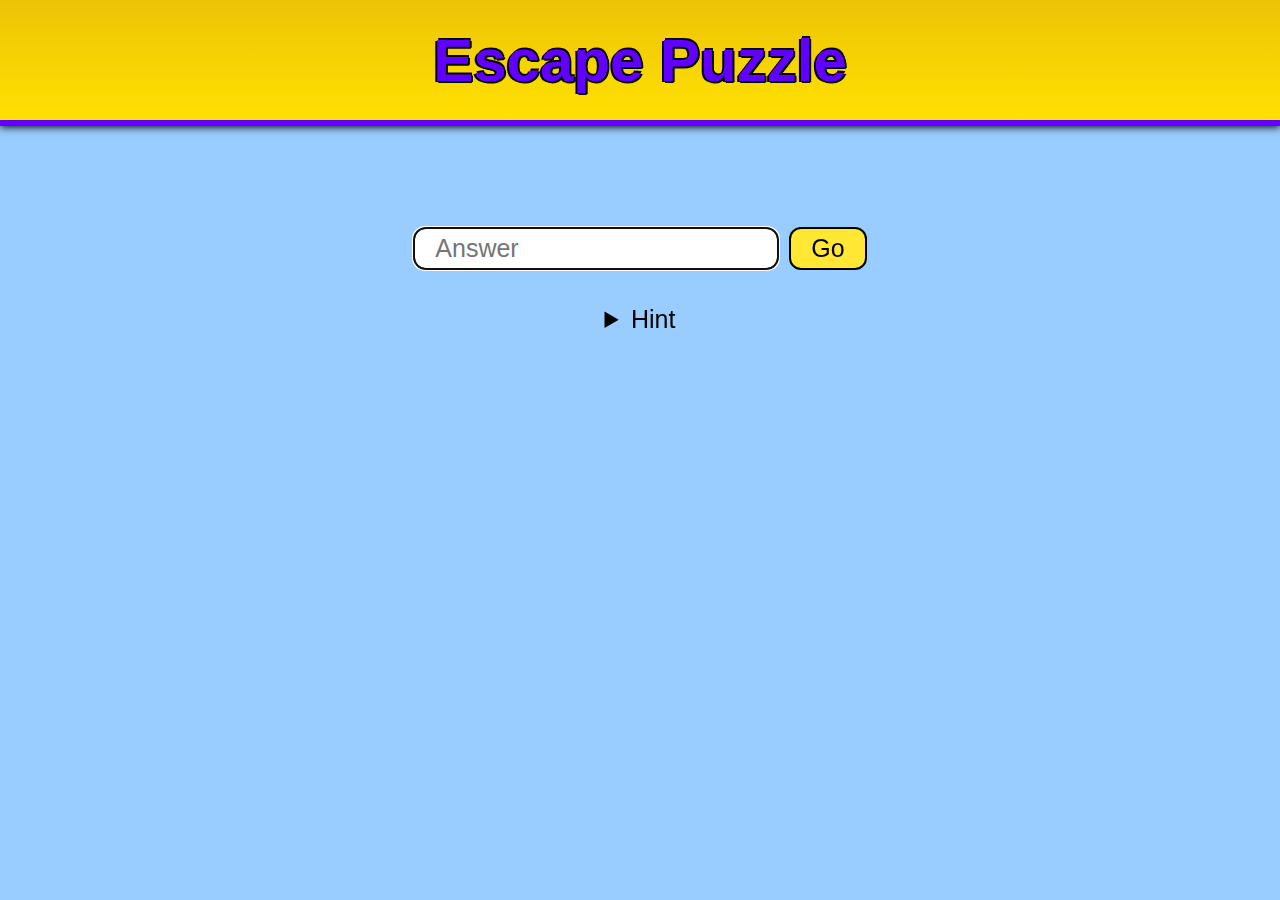
==== conundrum.html @ 5b073604 "Add files via upload" ====
<!DOCTYPE html>
<html lang="en">
<head>
    <meta charset="UTF-8">
    <meta name="viewport" content="width=device-width, initial-scale=1.0">
    <link rel="stylesheet" href="styles.css">
    <script src="backgroundColor.js" defer></script>
    <title>Escape Puzzle 9</title>
</head>
<body>
    <div id="header">
        <h1>Escape Puzzle</h1>
    </div>
    <div id="puzzle">
        <img src="/images/puzzle9.png" alt="">
        <div id="answerDiv">
            <input type="text" name="answer" id="answer" placeholder="Answer" autofocus>
            <button onclick="checkAnswer()">Go</button>
        </div>
        <p id="resultMessage"></p>
    </div>
    <div id="hintDiv">
        <details>
            <summary>Hint</summary>
            <p>Maybe converting the numbers to something else might help.</p>
        </details>
    </div>
    <div id="easterEgg">
        <img src="/images/puzzle.png" alt="">
    </div>
    
    <script>
        function checkAnswer() {
            var userInput = document.getElementById('answer').value.toLowerCase();
            var resultMessageElement = document.getElementById('resultMessage');
    
            if (userInput === "brain-teaser") {
                window.location.href = "brainteaser.html";
            } else {
                resultMessageElement.textContent = "Incorrect answer. Try again!";
            }
        }

        var easterEggImage = document.getElementById('easterEgg');

            // Add click event listener to the image
            easterEggImage.addEventListener('click', function() {
                    incrementCounter();
                });

        // Generate a random rotation angle between 0 and 360 degrees
        var randomRotation = Math.floor(Math.random() * 360);

        // Set the rotation angle as a CSS variable
        easterEggImage.style.setProperty('--rotation', randomRotation);

        function incrementCounter() {
            // Retrieve the current counter value from local storage
            var currentCounter = localStorage.getItem('EasterEgg9') || 0;

            // Update the counter value in local storage
            localStorage.setItem('EasterEgg9', true);
        }
        
        // Add event listener for Enter key
        document.addEventListener('keydown', function(event) {
            if (event.key === 'Enter') {
                checkAnswer();
            }
        });
    </script>
    <script>
        document.addEventListener('DOMContentLoaded', function() {
            setBackgroundColor();
            setRandomPosition(280, 700, "invert(68%) sepia(89%) saturate(399%) hue-rotate(182deg) brightness(102%) contrast(105%)");
        });
    </script>
</body>
</html>
---- styles.css ----
html {
    background-color: #ffe100;
    width: 100%;
    height: 100%;
}

body {
    font-family: Arial, Helvetica, sans-serif;
    font-size: 18px;
    background-color: var(--puzzle-background);
    height: 100%;
    margin: 0;
}

#header {
    background: linear-gradient(#edc307, #ffe100);
    height: 120px;
    border-bottom: 6px solid #6100ff; 
    box-shadow: black 0px 1px 8px;
    display: flex;
    align-items: center;
}

h1 {
    margin: auto;
    color: #6100ff;
    font-size: 60px;
    text-shadow: -2px 1px black, 1px 2px black, 2px 1px black, 1px -2px black;
}

button {
    cursor: pointer;
}

#startBtn {
    text-align: center;
    margin-top: 80px;
}

#startBtn button{
    font-size: 30px;
    padding: 10px 40px;
    border-radius: 15px;
    border: black 2px solid;
    background-color: #ffe733;
}

#startBtn button:hover{
    background-color: #ffed66; 
}

#hintDiv {
    margin: 35px;
    text-align: center;
}

#hintDiv summary{
    font-size: 25px;
    cursor: pointer;
}

#puzzle {
    text-align: center;
    margin-top: 40px;
}

#puzzle img{
    width: 25%;
    border-radius: 8px;
}

#answerDiv {
    display: flex;
    align-items: center;
    justify-content: center;
    margin-top: 40px;
}

#puzzle button{
    font-size: 25px;
    padding: 5px 20px;
    border-radius: 12px;
    border: black 2px solid;
    background-color: #ffe733;
    margin-left: 10px;
}

#puzzle button:hover{
    background-color: #ffed66;
}

#answer {
    font-size: 25px;
    padding: 5px 20px;
    border-radius: 12px;
    border: black 2px solid;
}

#congratulationsDiv {
    text-align: center;
    margin-top: 150px;
    font-size: 30px;
}

#easterEgg img{
    position: absolute;
    width: 3.5%;
    cursor: pointer;
    opacity: 50%;
    transform: rotate(calc(var(--rotation) * 1deg));
}
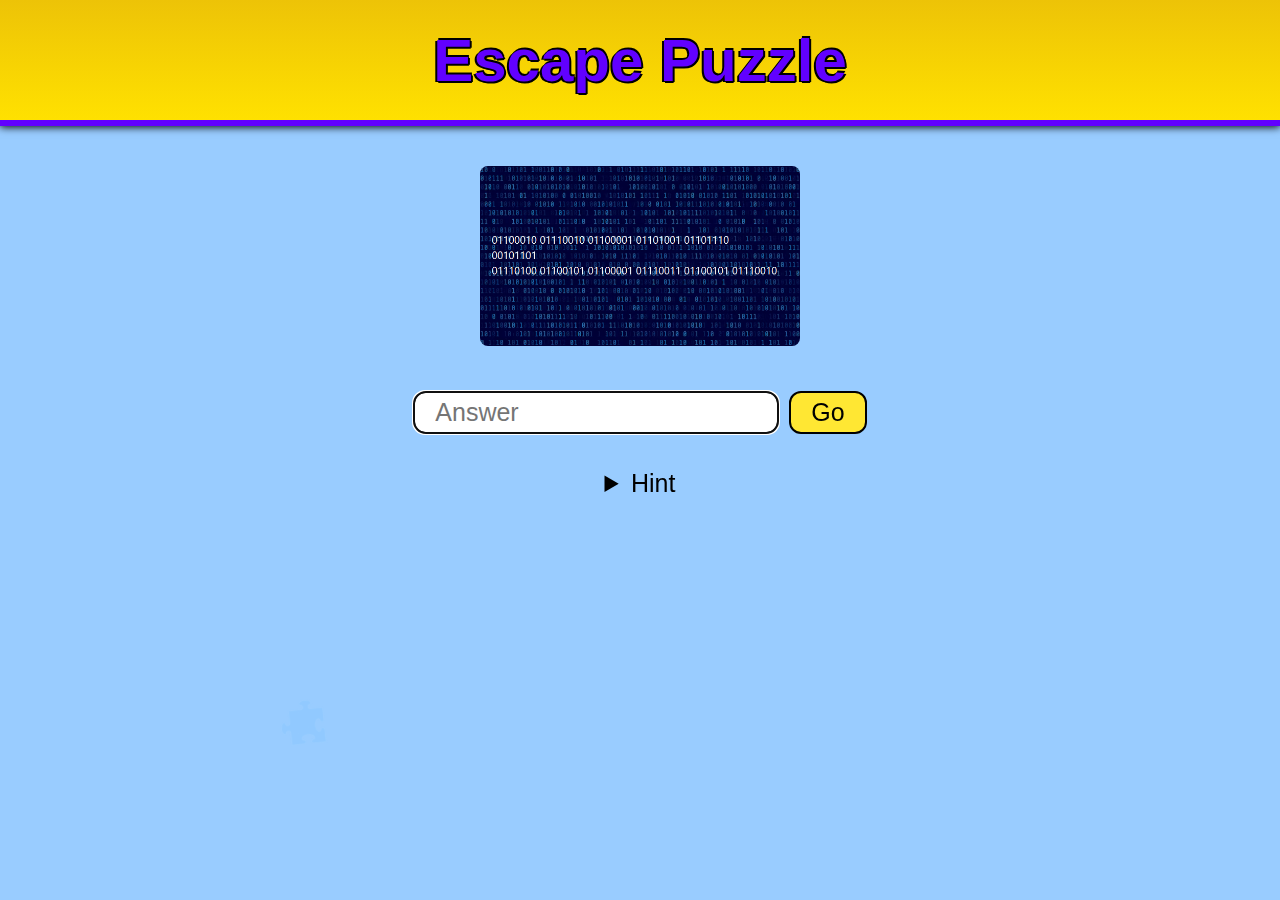
==== commit 76b261b2: "Updated Images path" ====
--- a/conundrum.html
+++ b/conundrum.html
@@ -12,7 +12,7 @@
         <h1>Escape Puzzle</h1>
     </div>
     <div id="puzzle">
-        <img src="/images/puzzle9.png" alt="">
+        <img src="images/puzzle9.png" alt="">
         <div id="answerDiv">
             <input type="text" name="answer" id="answer" placeholder="Answer" autofocus>
             <button onclick="checkAnswer()">Go</button>
@@ -26,7 +26,7 @@
         </details>
     </div>
     <div id="easterEgg">
-        <img src="/images/puzzle.png" alt="">
+        <img src="images/puzzle.png" alt="">
     </div>
     
     <script>
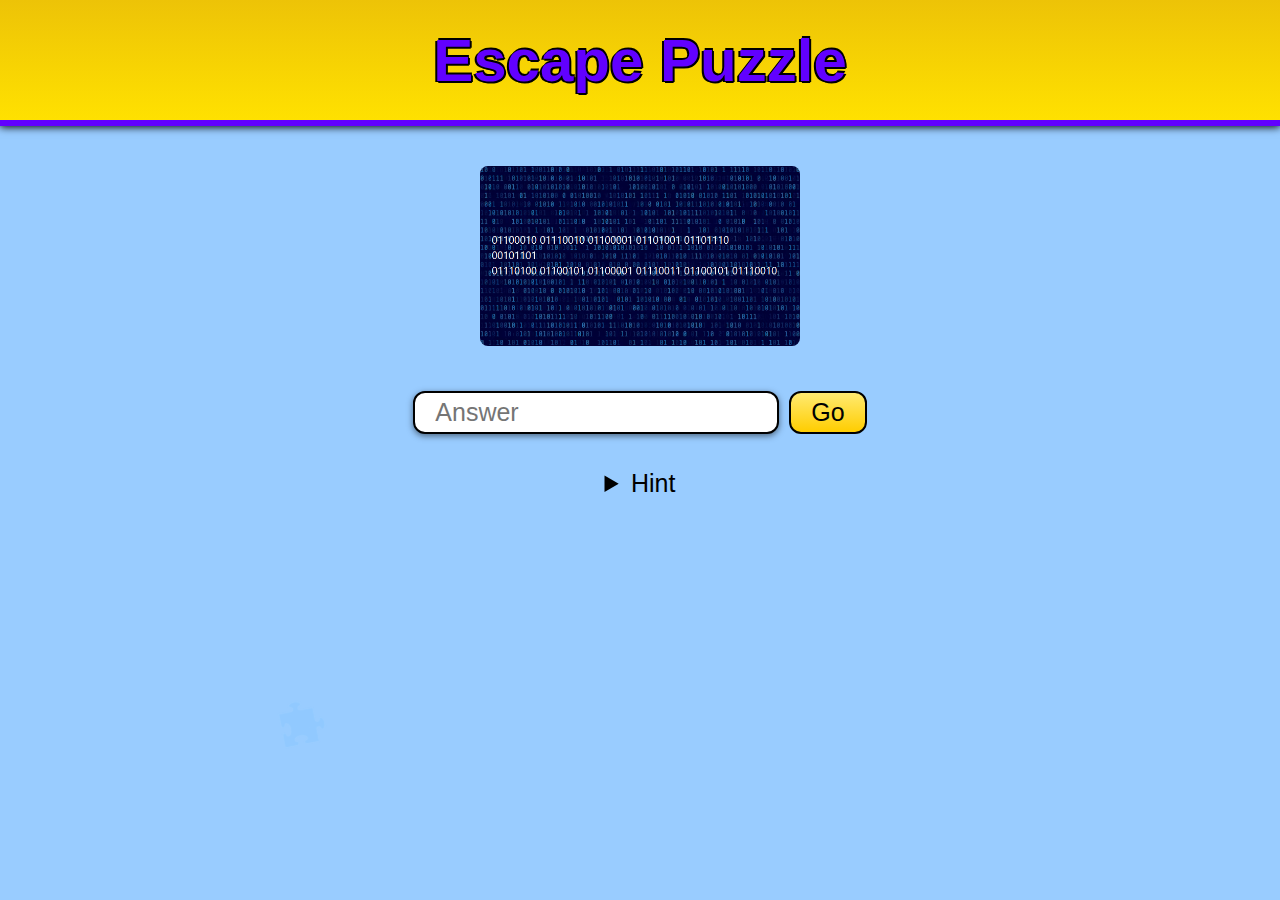
==== commit de187164: "Update header" ====
--- a/conundrum.html
+++ b/conundrum.html
@@ -5,11 +5,12 @@
     <meta name="viewport" content="width=device-width, initial-scale=1.0">
     <link rel="stylesheet" href="styles.css">
     <script src="backgroundColor.js" defer></script>
+    <script src="header.js" defer></script>
     <title>Escape Puzzle 9</title>
 </head>
 <body>
     <div id="header">
-        <h1>Escape Puzzle</h1>
+        <h1 onclick="goToIndex()">Escape Puzzle</h1>
     </div>
     <div id="puzzle">
         <img src="images/puzzle9.png" alt="">
--- a/styles.css
+++ b/styles.css
@@ -26,6 +26,7 @@
     color: #6100ff;
     font-size: 60px;
     text-shadow: -2px 1px black, 1px 2px black, 2px 1px black, 1px -2px black;
+    cursor: pointer;
 }
 
 button {
@@ -50,11 +51,12 @@
 }
 
 #hintDiv {
-    margin: 35px;
-    text-align: center;
+    margin: 35px auto;
+    text-align: center; 
+    width: fit-content;
 }
 
-#hintDiv summary{
+#hintDiv summary {
     font-size: 25px;
     cursor: pointer;
 }
@@ -81,12 +83,15 @@
     padding: 5px 20px;
     border-radius: 12px;
     border: black 2px solid;
-    background-color: #ffe733;
     margin-left: 10px;
+    transition: transform 0.2s, box-shadow 0.2s;
+    background: linear-gradient(180deg, #ffea71, #ffcd00);
 }
 
 #puzzle button:hover{
     background-color: #ffed66;
+    transform: scale(101%);
+    box-shadow: 0 2px 6px rgba(0, 0, 0, 0.5);
 }
 
 #answer {
@@ -94,6 +99,11 @@
     padding: 5px 20px;
     border-radius: 12px;
     border: black 2px solid;
+    outline: none;
+}
+
+#answer:focus {
+    box-shadow: 0 2px 6px rgba(0, 0, 0, 0.5);
 }
 
 #congratulationsDiv {
